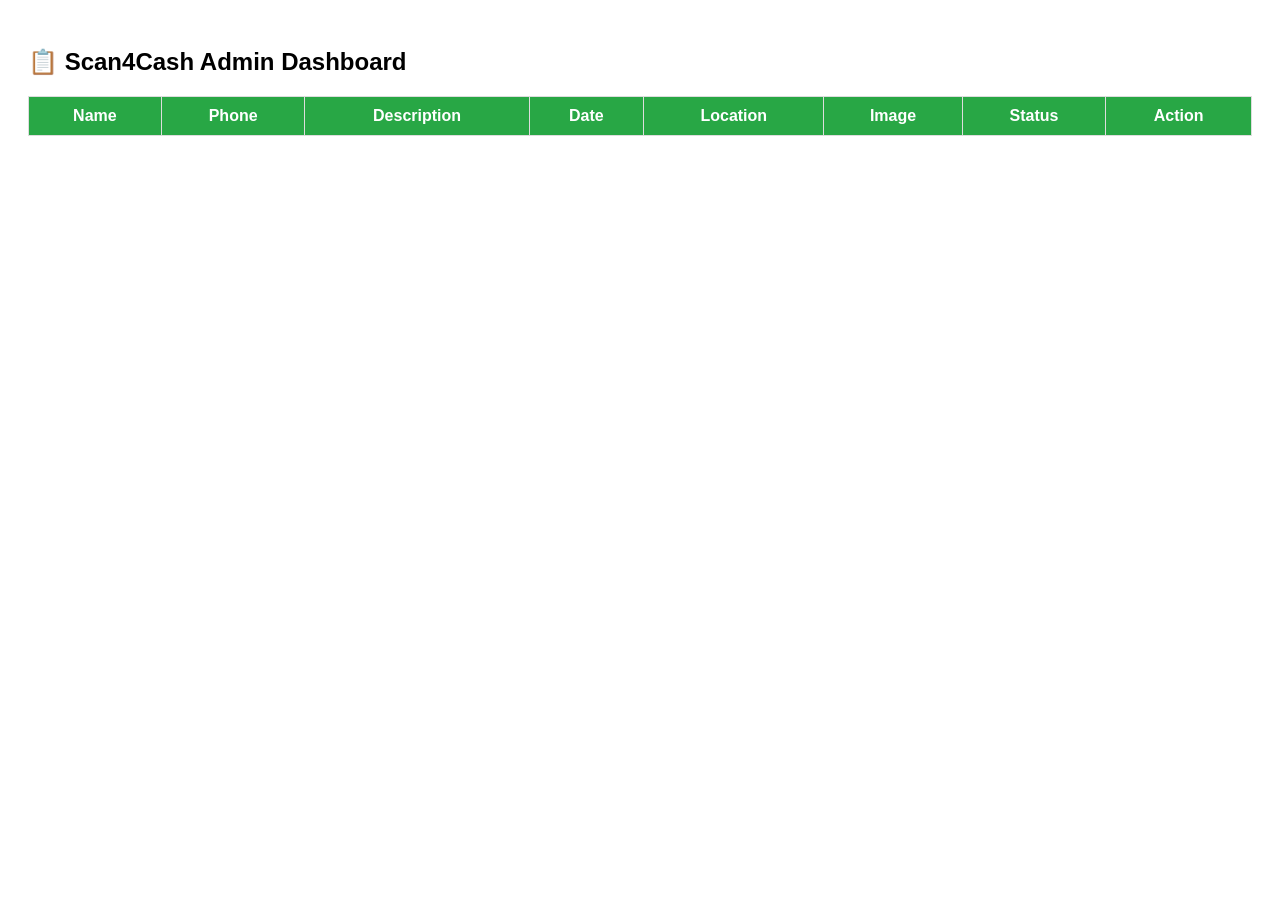
==== public/admin.html @ cfc3ab50 "admin dashboard added" ====
<!DOCTYPE html>
<html>
<head>
    <title>Admin Dashboard</title>
    <style>
        body { font-family: Arial; padding: 20px; }
        table { width: 100%; border-collapse: collapse; }
        th, td { padding: 10px; border: 1px solid #ddd; }
        th { background: #28a745; color: white; }
        img { width: 80px; }
        button { padding: 5px 10px; margin: 2px; }
    </style>
</head>

<body>

<h2>📋 Scan4Cash Admin Dashboard</h2>

<table id="dataTable">
    <thead>
        <tr>
            <th>Name</th>
            <th>Phone</th>
            <th>Description</th>
            <th>Date</th>
            <th>Location</th>
            <th>Image</th>
            <th>Status</th>
            <th>Action</th>
        </tr>
    </thead>
    <tbody></tbody>
</table>

<script>
async function loadData() {
    const res = await fetch("/requests");
    const data = await res.json();

    const table = document.querySelector("#dataTable tbody");
    table.innerHTML = "";

    data.forEach(item => {
        const row = `
        <tr>
            <td>${item.name}</td>
            <td>${item.phone}</td>
            <td>${item.description}</td>
            <td>${item.date}</td>
            <td>${item.location}</td>
            <td>
                <img src="/uploads/${item.image}" />
            </td>
            <td>${item.status}</td>
            <td>
                <button onclick="updateStatus('${item._id}','Approved')">Approve</button>
                <button onclick="updateStatus('${item._id}','Completed')">Done</button>
            </td>
        </tr>
        `;
        table.innerHTML += row;
    });
}

async function updateStatus(id, status) {
    await fetch("/update/" + id, {
        method: "PUT",
        headers: { "Content-Type": "application/json" },
        body: JSON.stringify({ status })
    });

    loadData(); // refresh
}

loadData();
</script>

</body>
</html>
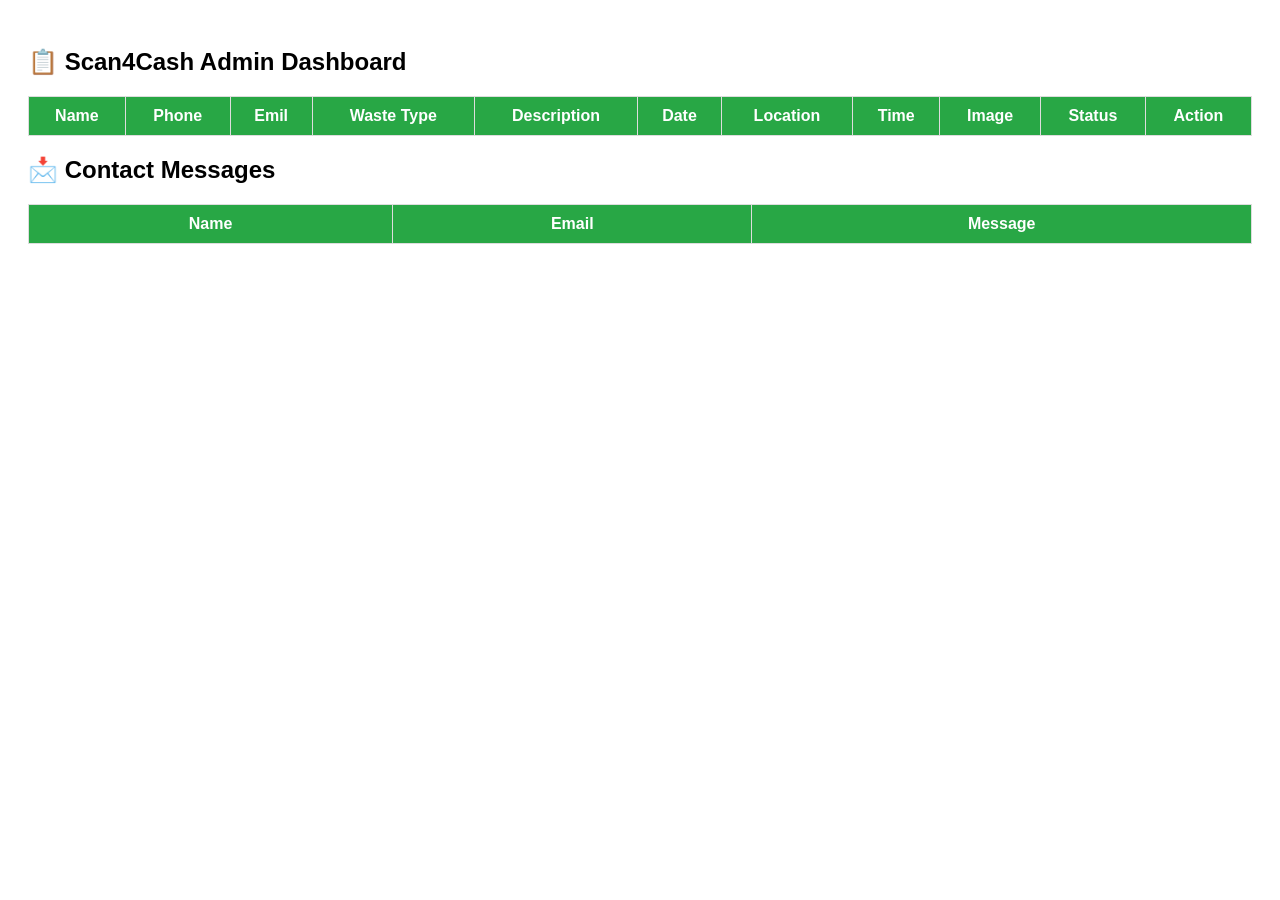
==== commit 44d85119: "added waste type, time, contact dashboard" ====
--- a/public/admin.html
+++ b/public/admin.html
@@ -21,15 +21,30 @@
         <tr>
             <th>Name</th>
             <th>Phone</th>
+            <th>Emil</th>
+            <th>Waste Type</th>
             <th>Description</th>
             <th>Date</th>
             <th>Location</th>
+            <th>Time</th>
             <th>Image</th>
             <th>Status</th>
             <th>Action</th>
         </tr>
     </thead>
     <tbody></tbody>
+</table>
+<h2>📩 Contact Messages</h2>
+
+<table id="contactTable">
+<thead>
+<tr>
+<th>Name</th>
+<th>Email</th>
+<th>Message</th>
+</tr>
+</thead>
+<tbody></tbody>
 </table>
 
 <script>
@@ -45,9 +60,12 @@
         <tr>
             <td>${item.name}</td>
             <td>${item.phone}</td>
+            <td>${item.email}</td>
+            <td>${item.wasteType}</td>
             <td>${item.description}</td>
             <td>${item.date}</td>
             <td>${item.location}</td>
+            <td>${item.wasteType}</td>
             <td>
                 <img src="/uploads/${item.image}" />
             </td>
@@ -55,6 +73,7 @@
             <td>
                 <button onclick="updateStatus('${item._id}','Approved')">Approve</button>
                 <button onclick="updateStatus('${item._id}','Completed')">Done</button>
+                <button onclick="deleteReq('${item._id}')">Delete</button>
             </td>
         </tr>
         `;
@@ -73,6 +92,30 @@
 }
 
 loadData();
+async function deleteReq(id) {
+  await fetch("/delete/" + id, { method: "DELETE" });
+  loadData();
+}
+async function loadContacts() {
+    const res = await fetch("/contacts");
+    const data = await res.json();
+
+    const table = document.querySelector("#contactTable tbody");
+    table.innerHTML = "";
+
+    data.forEach(item => {
+        table.innerHTML += `
+        <tr>
+            <td>${item.name}</td>
+            <td>${item.email}</td>
+            <td>${item.message}</td>
+        </tr>
+        `;
+    });
+}
+loadData();
+loadContacts();
+
 </script>
 
 </body>
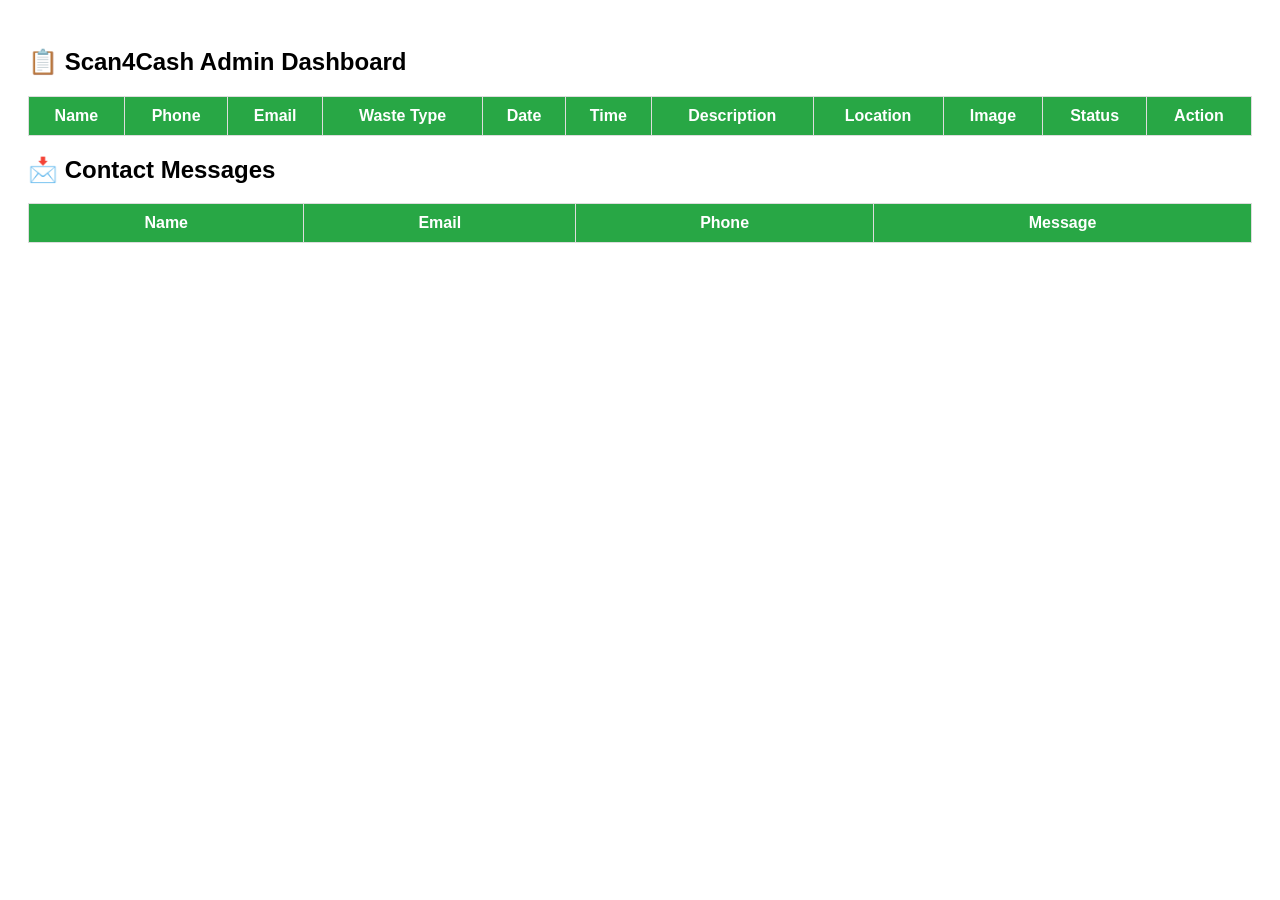
==== commit f4684626: "add phone" ====
--- a/public/admin.html
+++ b/public/admin.html
@@ -1,71 +1,102 @@
 <!DOCTYPE html>
 <html>
+
 <head>
     <title>Admin Dashboard</title>
     <style>
-        body { font-family: Arial; padding: 20px; }
-        table { width: 100%; border-collapse: collapse; }
-        th, td { padding: 10px; border: 1px solid #ddd; }
-        th { background: #28a745; color: white; }
-        img { width: 80px; }
-        button { padding: 5px 10px; margin: 2px; }
+        body {
+            font-family: Arial;
+            padding: 20px;
+        }
+
+        table {
+            width: 100%;
+            border-collapse: collapse;
+        }
+
+        th,
+        td {
+            padding: 10px;
+            border: 1px solid #ddd;
+        }
+
+        th {
+            background: #28a745;
+            color: white;
+        }
+
+        img {
+            width: 80px;
+        }
+
+        button {
+            padding: 5px 10px;
+            margin: 2px;
+        }
     </style>
 </head>
 
 <body>
 
-<h2>📋 Scan4Cash Admin Dashboard</h2>
+    <h2>📋 Scan4Cash Admin Dashboard</h2>
 
-<table id="dataTable">
-    <thead>
-        <tr>
-            <th>Name</th>
-            <th>Phone</th>
-            <th>Emil</th>
-            <th>Waste Type</th>
-            <th>Description</th>
-            <th>Date</th>
-            <th>Location</th>
-            <th>Time</th>
-            <th>Image</th>
-            <th>Status</th>
-            <th>Action</th>
-        </tr>
-    </thead>
-    <tbody></tbody>
-</table>
-<h2>📩 Contact Messages</h2>
+    <table id="dataTable">
+        <thead>
+            <tr>
+                <th>Name</th>
+                <th>Phone</th>
+                <th>Email</th>
+                <th>Waste Type</th>
+                <th>Date</th>
+                <th>Time</th>
+                <th>Description</th>
 
-<table id="contactTable">
-<thead>
-<tr>
-<th>Name</th>
-<th>Email</th>
-<th>Message</th>
+                <th>Location</th>
+
+                <th>Image</th>
+                <th>Status</th>
+                <th>Action</th>
+            </tr>
+        </thead>
+        <tbody></tbody>
+    </table>
+    <h2>📩 Contact Messages</h2>
+
+    <table id="contactTable">
+        <thead>
+            <tr>
+                <tr>
+    <th>Name</th>
+    <th>Email</th>
+    <th>Phone</th>   <!-- ADD -->
+    <th>Message</th>
 </tr>
-</thead>
-<tbody></tbody>
-</table>
+            </tr>
+        </thead>
+        <tbody></tbody>
+    </table>
 
-<script>
-async function loadData() {
-    const res = await fetch("/requests");
-    const data = await res.json();
+    <script>
+        async function loadData() {
+            const res = await fetch("/requests");
+            const data = await res.json();
 
-    const table = document.querySelector("#dataTable tbody");
-    table.innerHTML = "";
+            const table = document.querySelector("#dataTable tbody");
+            table.innerHTML = "";
 
-    data.forEach(item => {
-        const row = `
+            data.forEach(item => {
+                const row = `
         <tr>
             <td>${item.name}</td>
             <td>${item.phone}</td>
             <td>${item.email}</td>
-            <td>${item.wasteType}</td>
+            <td>${item.wasteType || "-"}</td>
+<td>${item.date || "-"}</td>
+<td>${item.time || "-"}</td>
             <td>${item.description}</td>
-            <td>${item.date}</td>
+            
             <td>${item.location}</td>
-            <td>${item.wasteType}</td>
+            
             <td>
                 <img src="/uploads/${item.image}" />
             </td>
@@ -77,26 +108,26 @@
             </td>
         </tr>
         `;
-        table.innerHTML += row;
-    });
-}
+                table.innerHTML += row;
+            });
+        }
 
-async function updateStatus(id, status) {
-    await fetch("/update/" + id, {
-        method: "PUT",
-        headers: { "Content-Type": "application/json" },
-        body: JSON.stringify({ status })
-    });
+        async function updateStatus(id, status) {
+            await fetch("/update/" + id, {
+                method: "PUT",
+                headers: { "Content-Type": "application/json" },
+                body: JSON.stringify({ status })
+            });
 
-    loadData(); // refresh
-}
+            loadData(); // refresh
+        }
 
-loadData();
-async function deleteReq(id) {
-  await fetch("/delete/" + id, { method: "DELETE" });
-  loadData();
-}
-async function loadContacts() {
+        loadData();
+        async function deleteReq(id) {
+            await fetch("/delete/" + id, { method: "DELETE" });
+            loadData();
+        }
+        async function loadContacts() {
     const res = await fetch("/contacts");
     const data = await res.json();
 
@@ -113,10 +144,11 @@
         `;
     });
 }
-loadData();
-loadContacts();
+        loadData();
+        loadContacts();
 
-</script>
+    </script>
 
 </body>
+
 </html>
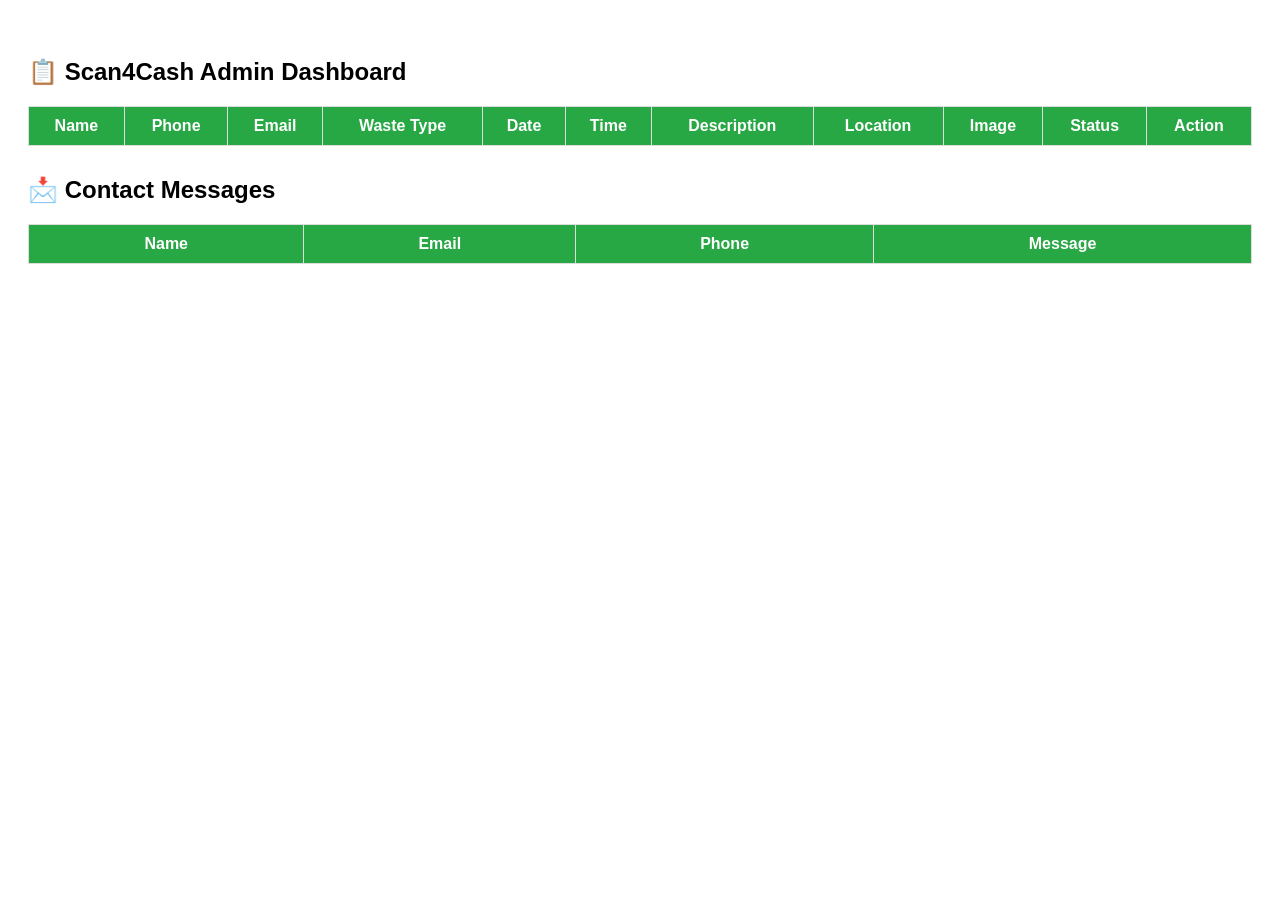
==== commit f7a7fa36: "final admin dashboard fix" ====
--- a/public/admin.html
+++ b/public/admin.html
@@ -9,15 +9,21 @@
             padding: 20px;
         }
 
+        h2 {
+            margin-top: 30px;
+        }
+
         table {
             width: 100%;
             border-collapse: collapse;
+            margin-top: 10px;
         }
 
         th,
         td {
             padding: 10px;
             border: 1px solid #ddd;
+            text-align: center;
         }
 
         th {
@@ -27,11 +33,13 @@
 
         img {
             width: 80px;
+            border-radius: 5px;
         }
 
         button {
             padding: 5px 10px;
             margin: 2px;
+            cursor: pointer;
         }
     </style>
 </head>
@@ -40,6 +48,7 @@
 
     <h2>📋 Scan4Cash Admin Dashboard</h2>
 
+    <!-- ================= REQUEST TABLE ================= -->
     <table id="dataTable">
         <thead>
             <tr>
@@ -50,9 +59,7 @@
                 <th>Date</th>
                 <th>Time</th>
                 <th>Description</th>
-
                 <th>Location</th>
-
                 <th>Image</th>
                 <th>Status</th>
                 <th>Action</th>
@@ -60,58 +67,61 @@
         </thead>
         <tbody></tbody>
     </table>
+
+    <!-- ================= CONTACT TABLE ================= -->
     <h2>📩 Contact Messages</h2>
 
     <table id="contactTable">
         <thead>
             <tr>
-                <tr>
-    <th>Name</th>
-    <th>Email</th>
-    <th>Phone</th>   <!-- ADD -->
-    <th>Message</th>
-</tr>
+                <th>Name</th>
+                <th>Email</th>
+                <th>Phone</th>
+                <th>Message</th>
             </tr>
         </thead>
         <tbody></tbody>
     </table>
 
     <script>
+
+        // ================= LOAD REQUESTS =================
         async function loadData() {
-            const res = await fetch("/requests");
-            const data = await res.json();
+            try {
+                const res = await fetch("/requests");
+                const data = await res.json();
 
-            const table = document.querySelector("#dataTable tbody");
-            table.innerHTML = "";
+                const table = document.querySelector("#dataTable tbody");
+                table.innerHTML = "";
 
-            data.forEach(item => {
-                const row = `
-        <tr>
-            <td>${item.name}</td>
-            <td>${item.phone}</td>
-            <td>${item.email}</td>
-            <td>${item.wasteType || "-"}</td>
-<td>${item.date || "-"}</td>
-<td>${item.time || "-"}</td>
-            <td>${item.description}</td>
-            
-            <td>${item.location}</td>
-            
-            <td>
-                <img src="/uploads/${item.image}" />
-            </td>
-            <td>${item.status}</td>
-            <td>
-                <button onclick="updateStatus('${item._id}','Approved')">Approve</button>
-                <button onclick="updateStatus('${item._id}','Completed')">Done</button>
-                <button onclick="deleteReq('${item._id}')">Delete</button>
-            </td>
-        </tr>
-        `;
-                table.innerHTML += row;
-            });
+                data.forEach(item => {
+                    table.innerHTML += `
+                    <tr>
+                        <td>${item.name}</td>
+                        <td>${item.phone}</td>
+                        <td>${item.email}</td>
+                        <td>${item.wasteType || "-"}</td>
+                        <td>${item.date || "-"}</td>
+                        <td>${item.time || "-"}</td>
+                        <td>${item.description}</td>
+                        <td>${item.location}</td>
+                        <td><img src="/uploads/${item.image}" /></td>
+                        <td>${item.status}</td>
+                        <td>
+                            <button onclick="updateStatus('${item._id}','Approved')">Approve</button>
+                            <button onclick="updateStatus('${item._id}','Completed')">Done</button>
+                            <button onclick="deleteReq('${item._id}')">Delete</button>
+                        </td>
+                    </tr>
+                    `;
+                });
+
+            } catch (err) {
+                console.error("❌ Request Load Error:", err);
+            }
         }
 
+        // ================= UPDATE STATUS =================
         async function updateStatus(id, status) {
             await fetch("/update/" + id, {
                 method: "PUT",
@@ -119,31 +129,41 @@
                 body: JSON.stringify({ status })
             });
 
-            loadData(); // refresh
+            loadData();
         }
 
-        loadData();
+        // ================= DELETE =================
         async function deleteReq(id) {
             await fetch("/delete/" + id, { method: "DELETE" });
             loadData();
         }
+
+        // ================= LOAD CONTACTS =================
         async function loadContacts() {
-    const res = await fetch("/contacts");
-    const data = await res.json();
+            try {
+                const res = await fetch("/contacts");
+                const data = await res.json();
 
-    const table = document.querySelector("#contactTable tbody");
-    table.innerHTML = "";
+                const table = document.querySelector("#contactTable tbody");
+                table.innerHTML = "";
 
-    data.forEach(item => {
-        table.innerHTML += `
-        <tr>
-            <td>${item.name}</td>
-            <td>${item.email}</td>
-            <td>${item.message}</td>
-        </tr>
-        `;
-    });
-}
+                data.forEach(item => {
+                    table.innerHTML += `
+                    <tr>
+                        <td>${item.name}</td>
+                        <td>${item.email}</td>
+                        <td>${item.phone || "-"}</td>
+                        <td>${item.message}</td>
+                    </tr>
+                    `;
+                });
+
+            } catch (err) {
+                console.error("❌ Contact Load Error:", err);
+            }
+        }
+
+        // ================= INIT =================
         loadData();
         loadContacts();
 
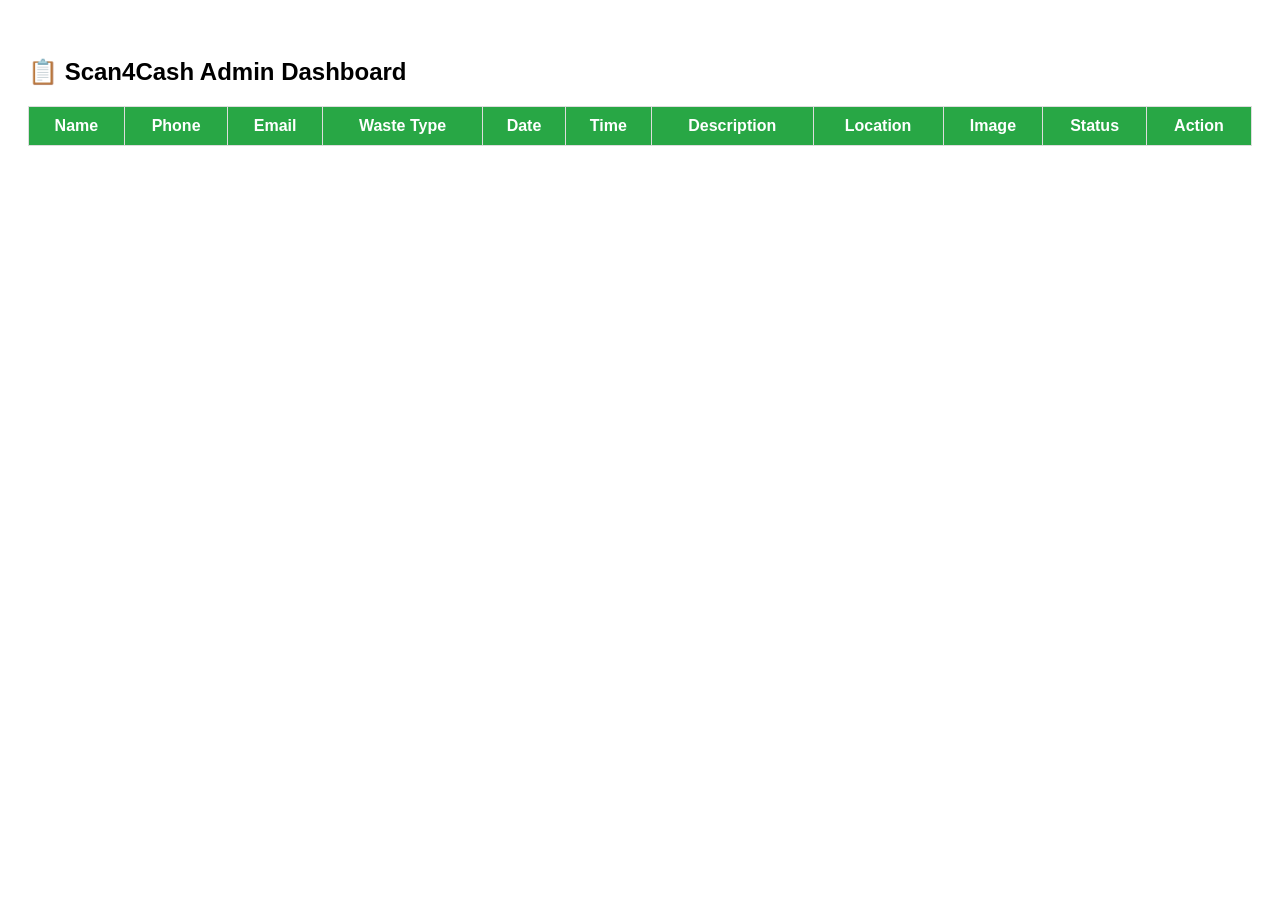
==== commit f1570958: "removed" ====
--- a/public/admin.html
+++ b/public/admin.html
@@ -67,21 +67,7 @@
         </thead>
         <tbody></tbody>
     </table>
-
-    <!-- ================= CONTACT TABLE ================= -->
-    <h2>📩 Contact Messages</h2>
-
-    <table id="contactTable">
-        <thead>
-            <tr>
-                <th>Name</th>
-                <th>Email</th>
-                <th>Phone</th>
-                <th>Message</th>
-            </tr>
-        </thead>
-        <tbody></tbody>
-    </table>
+<!-- ================= CONTACT TABLE ================= -->
 
     <script>
 
@@ -138,35 +124,7 @@
             loadData();
         }
 
-        // ================= LOAD CONTACTS =================
-        async function loadContacts() {
-            try {
-                const res = await fetch("/contacts");
-                const data = await res.json();
-
-                const table = document.querySelector("#contactTable tbody");
-                table.innerHTML = "";
-
-                data.forEach(item => {
-                    table.innerHTML += `
-                    <tr>
-                        <td>${item.name}</td>
-                        <td>${item.email}</td>
-                        <td>${item.phone || "-"}</td>
-                        <td>${item.message}</td>
-                    </tr>
-                    `;
-                });
-
-            } catch (err) {
-                console.error("❌ Contact Load Error:", err);
-            }
-        }
-
-        // ================= INIT =================
-        loadData();
-        loadContacts();
-
+        
     </script>
 
 </body>
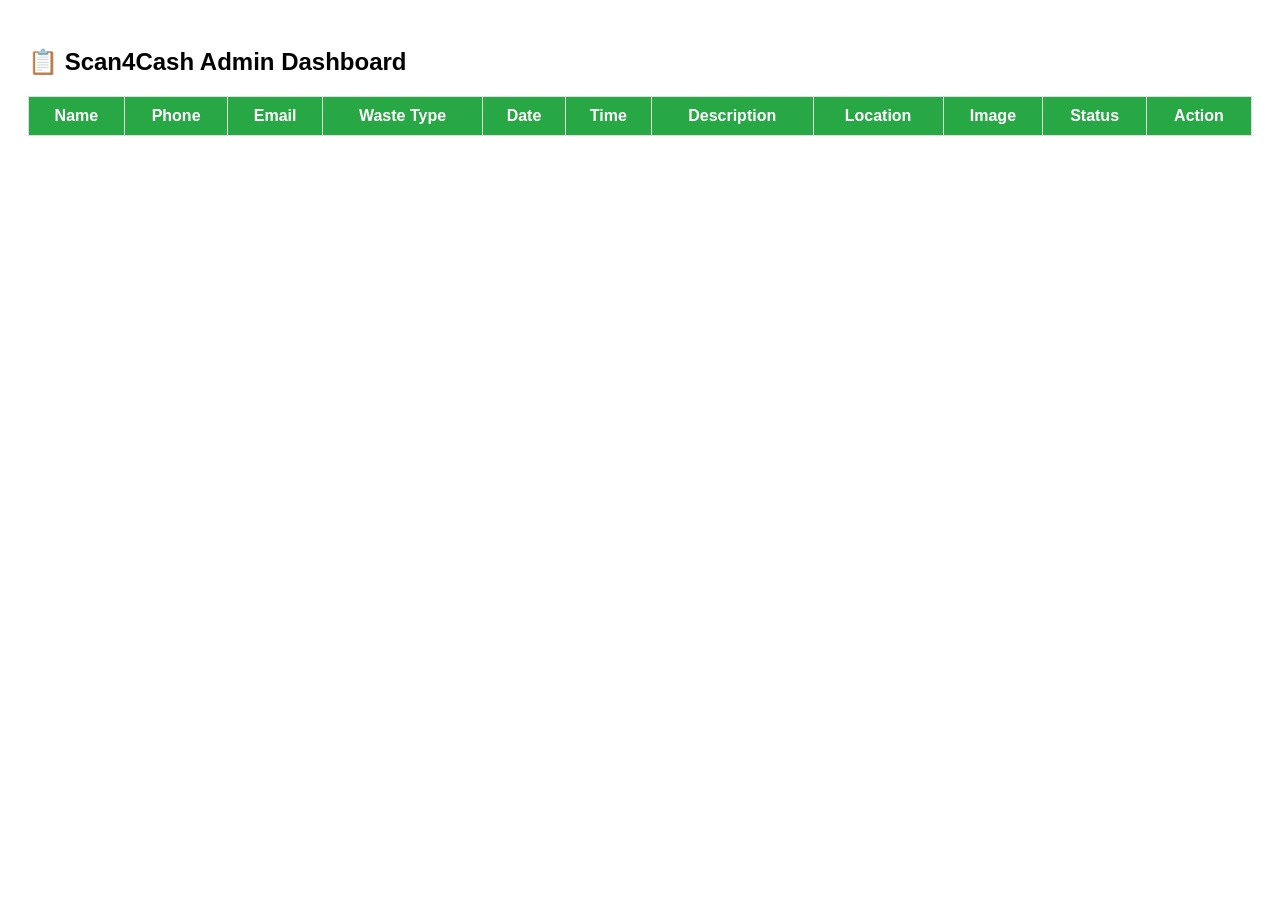
==== commit d2656599: "clean admin dashboard (no contact)" ====
--- a/public/admin.html
+++ b/public/admin.html
@@ -3,6 +3,7 @@
 
 <head>
     <title>Admin Dashboard</title>
+
     <style>
         body {
             font-family: Arial;
@@ -10,17 +11,15 @@
         }
 
         h2 {
-            margin-top: 30px;
+            margin-bottom: 20px;
         }
 
         table {
             width: 100%;
             border-collapse: collapse;
-            margin-top: 10px;
         }
 
-        th,
-        td {
+        th, td {
             padding: 10px;
             border: 1px solid #ddd;
             text-align: center;
@@ -48,7 +47,6 @@
 
     <h2>📋 Scan4Cash Admin Dashboard</h2>
 
-    <!-- ================= REQUEST TABLE ================= -->
     <table id="dataTable">
         <thead>
             <tr>
@@ -67,11 +65,10 @@
         </thead>
         <tbody></tbody>
     </table>
-<!-- ================= CONTACT TABLE ================= -->
 
     <script>
 
-        // ================= LOAD REQUESTS =================
+        // ================= LOAD DATA =================
         async function loadData() {
             try {
                 const res = await fetch("/requests");
@@ -103,7 +100,7 @@
                 });
 
             } catch (err) {
-                console.error("❌ Request Load Error:", err);
+                console.error("❌ Load Error:", err);
             }
         }
 
@@ -124,7 +121,9 @@
             loadData();
         }
 
-        
+        // ================= INIT =================
+        loadData();
+
     </script>
 
 </body>
